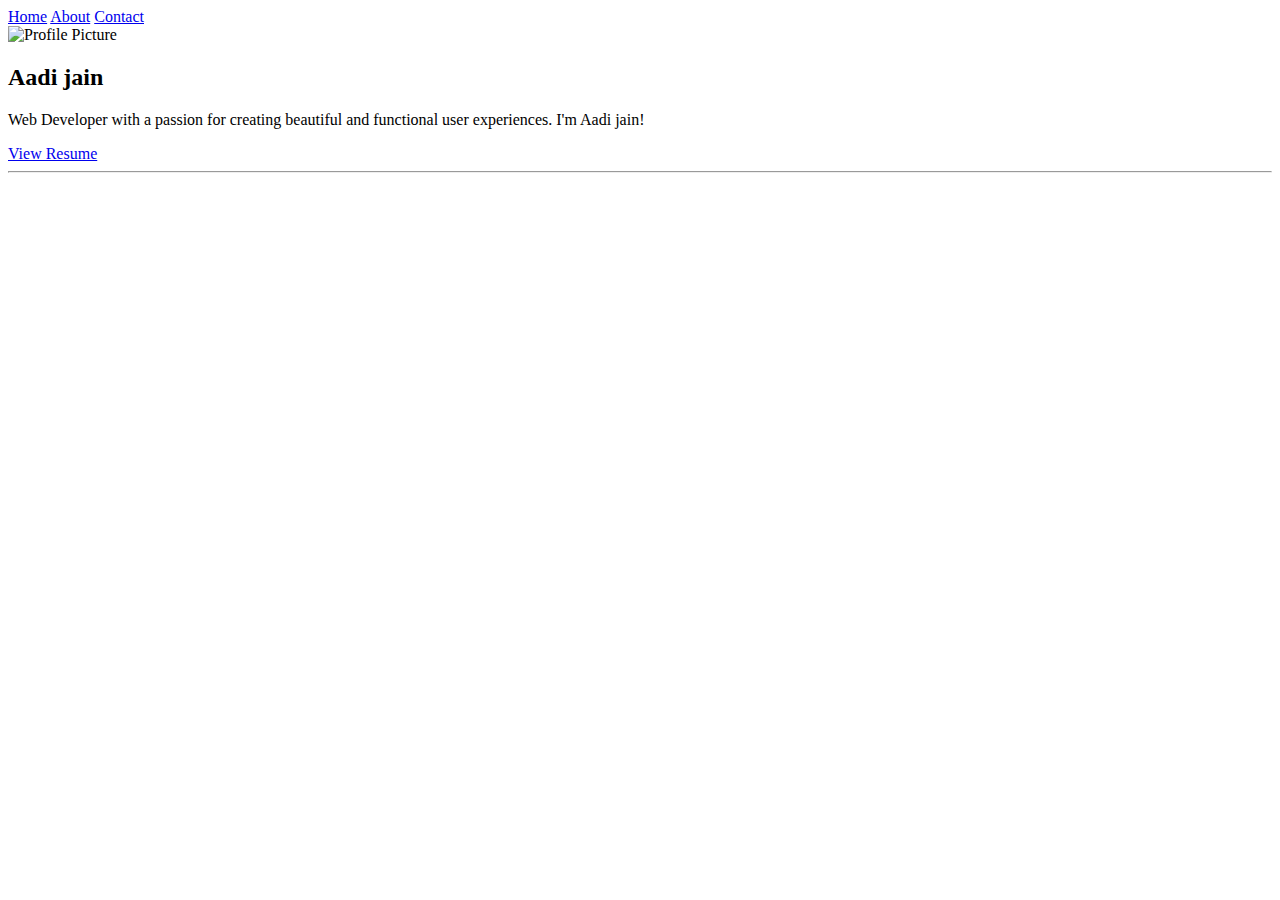
==== index.html @ 3b294fe3 "html file added" ====
<!DOCTYPE html>
<html lang="en">
  <head>
    <meta charset="UTF-8" />
    <meta name="viewport" content="width=device-width, initial-scale=1.0" />
    <title>Aadi's Portfolio</title>
    <link rel="stylesheet" href="style.css" />
    <link rel="stylesheet" href="utility.css" />
  </head>
  <body>
    <div class="hero">
      <div class="navbar">
        <a href="/Home page/index.html">Home</a>
        <a href="/About me/AadiJainResume.pdf" target="_blank">About</a>
        <a href="/Contact me/contact.html">Contact</a>
      </div>
      <div class="glassmorphism">
        <img
          src="images/profile.webp"
          alt="Profile Picture"
          class="profile-pic"
        />
        <div class="intro">
          <h2>Aadi jain</h2>
          <p>
            Web Developer with a passion for creating beautiful and functional
            user experiences. I'm Aadi jain!
          </p>
        </div>
      </div>
      <a href="/About me/AadiJainResume.pdf" target = "_blank" class = "btn2">View Resume</a>
    </div>

    <div class="quotes">

      <div class="heading center" style="color: white;">

      </div>

      <div class="quote center">

      </div>

    </div>
    <hr>
    <script src="script.js"></script>
  </body>
</html>
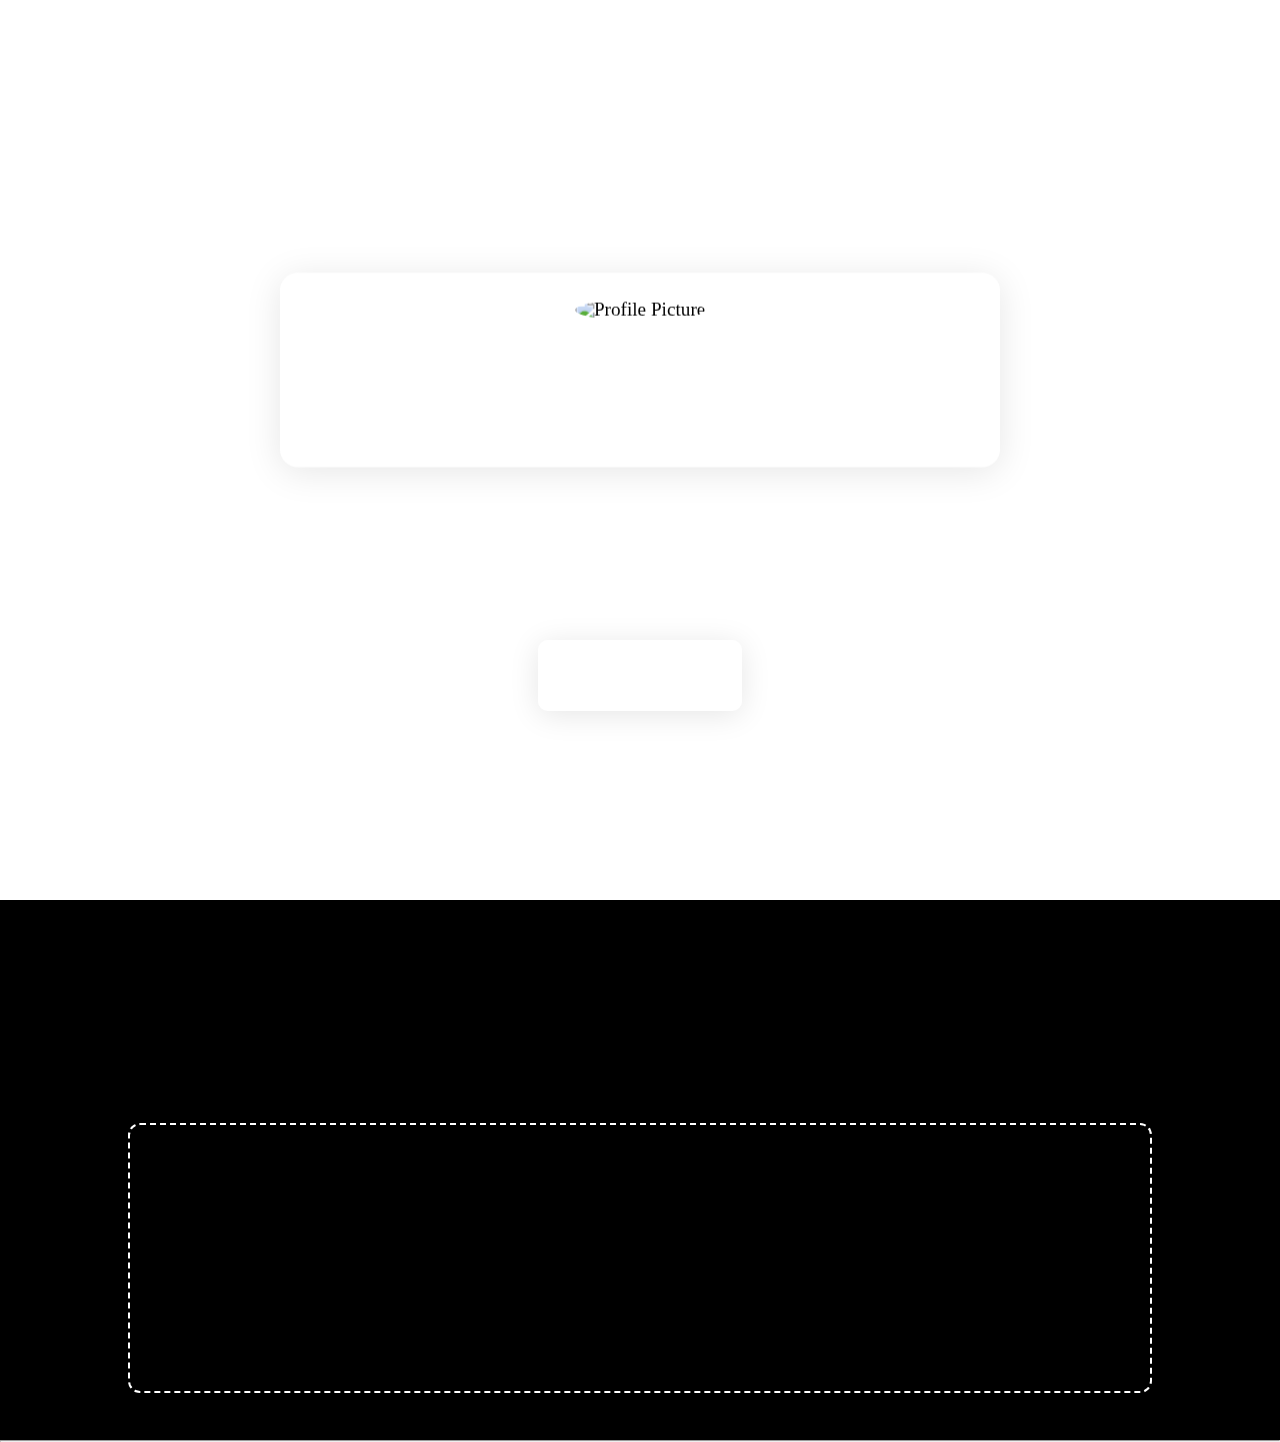
==== commit ef54df3c: "Update index.html" ====
--- a/index.html
+++ b/index.html
@@ -12,7 +12,7 @@
       <div class="navbar">
         <a href="/Home page/index.html">Home</a>
         <a href="/About me/AadiJainResume.pdf" target="_blank">About</a>
-        <a href="/Contact me/contact.html">Contact</a>
+        <a href="contact.html">Contact</a>
       </div>
       <div class="glassmorphism">
         <img
--- a/style.css
+++ b/style.css
@@ -0,0 +1,167 @@
+* {
+    margin: 0;
+    padding: 0;
+    box-sizing: border-box;
+}
+body{
+    overflow-x: hidden;
+    overscroll-behavior: none;
+    -ms-overflow-style: none;
+    scrollbar-width: none;
+    
+}
+.hero {
+    height: 100vh;
+    width: 100vw;
+    background-image: url(images/pexels-adrien-olichon-1257089-2387793.jpg);
+    background-size: cover;
+}
+.navbar {
+    display: flex;
+    justify-content: flex-end;
+    
+    position: fixed; 
+    top: 0; 
+    width: 100%; 
+    padding: 10px; 
+    z-index: 1000;
+}
+
+.navbar a {
+    font-size: 20px;
+    color: white;
+    padding: 14px 50px;
+    text-align: center;
+    text-decoration: none;
+    margin-left: 20px; 
+    position: sticky;
+    top: 0px;
+}
+.navbar a:hover {
+    animation: a 0.8s ease-in-out 0s 1;
+}
+
+@keyframes a {
+    0% {
+        transform: scale(1);
+    }
+    50% {
+        transform: scale(1.2);  
+    }
+    100% {
+        transform: scale(1);
+    }
+}
+@keyframes b {
+    0% {
+        transform: scale(1);
+    }
+    100% {
+        transform: scale(1.2);  
+    }
+    
+}
+
+.glassmorphism {
+    background: rgba(255, 255, 255, 0.1);
+    border-radius: 15px;
+    padding: 20px;
+    max-width: 600px;
+    text-align: center;
+    backdrop-filter: blur(10px);
+    -webkit-backdrop-filter: blur(10px);
+    box-shadow: 0 4px 30px rgba(0, 0, 0, 0.1);
+    transform: scale(1.2);
+    margin-top: 100px;
+    &:hover {
+        cursor: pointer;
+        /* animation: b 1.2s forwards; */
+        
+    }
+}
+.profile-pic {
+    width: 150px;
+    height: 150px;
+    border-radius: 50%;
+    border: 2px solid white;
+    margin-bottom: 20px;
+}
+.intro {
+    color: white;
+}
+.hero {
+    display: flex;
+    flex-direction: column;
+    align-items: center;
+    justify-content: space-evenly;
+}
+h2 {
+    margin-bottom: 17px;
+}
+
+.heroin {
+    height: 100vh;
+    width: 100vw;
+    background-image: url(images/pur.jpg);
+    background-size: cover;
+
+}
+
+
+.btn2{
+    text-decoration: none;
+    color: white;
+    font-size: 18px;
+    font-weight: 650;
+    padding: 25px 50px;
+    /* border: 2px solid white; */
+    border-radius: 10px;
+
+    background: rgba(255, 255, 255, 0.15);
+
+    &:hover {
+        animation: b 1s forwards;
+    }
+    
+    
+    
+    
+    backdrop-filter: blur(10px);
+    -webkit-backdrop-filter: blur(10px);
+    box-shadow: 0 4px 30px rgba(0, 0, 0, 0.1);
+}
+
+
+.quotes{
+    height: 60vh;
+    background-color: black;
+    width: 100vw;
+    display: flex;
+    justify-content: center;
+    align-items:center;
+    flex-wrap: wrap;
+}
+
+.quote{
+
+    height: 50%;
+    width: 80%;
+    border: 2px dashed white;
+    border-radius: 12px;
+    font-size: 22px;
+    font-weight: 700;
+
+
+}
+.heading{
+    height: 15%;
+    width: 80%;
+    
+    border-radius: 15px;
+}
+
+
+
+
+
+
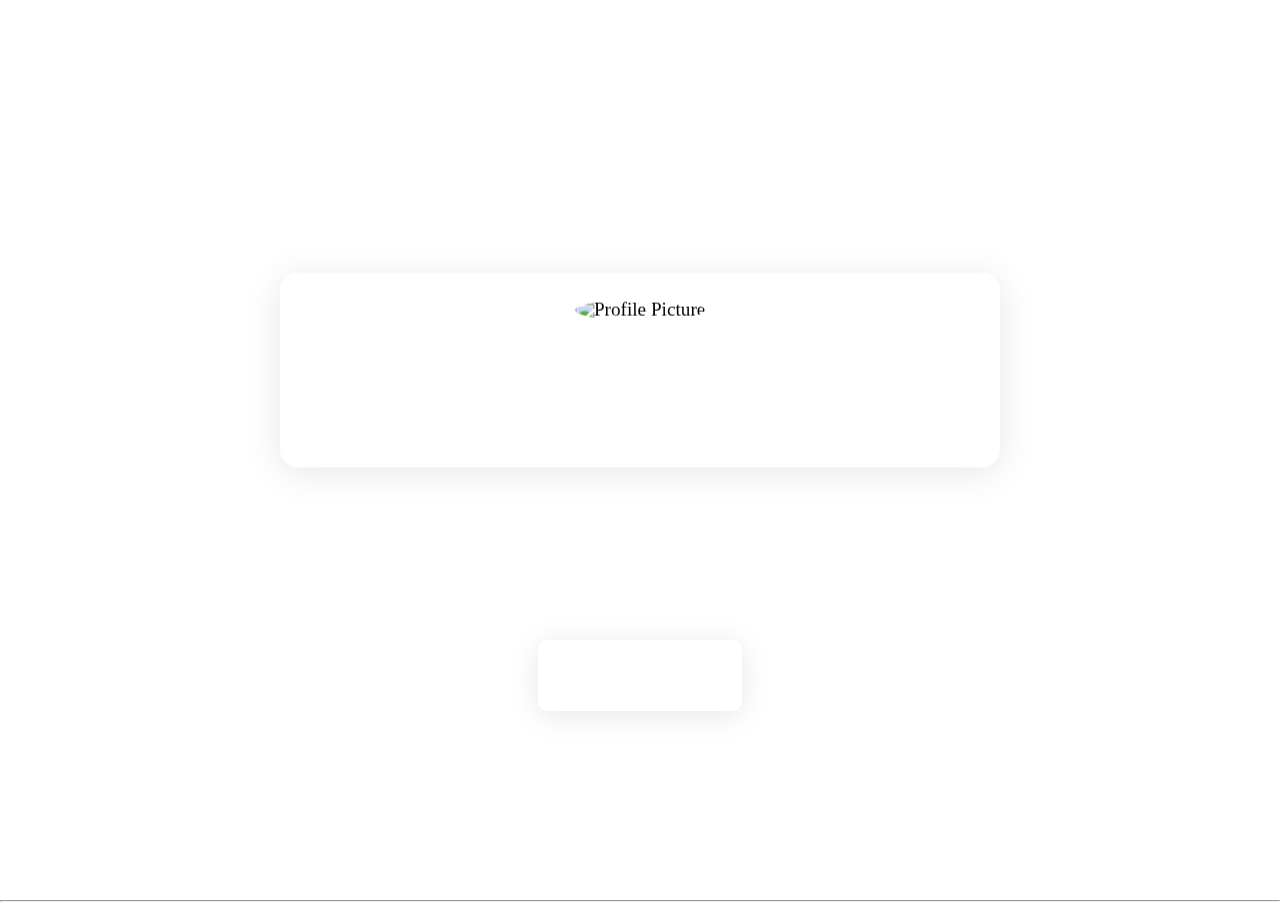
==== commit 587b430f: "updated home page" ====
--- a/index.html
+++ b/index.html
@@ -12,7 +12,7 @@
       <div class="navbar">
         <a href="/Home page/index.html">Home</a>
         <a href="/About me/AadiJainResume.pdf" target="_blank">About</a>
-        <a href="contact.html">Contact</a>
+        <a href="/Contact me/contact.html">Contact</a>
       </div>
       <div class="glassmorphism">
         <img
@@ -31,7 +31,7 @@
       <a href="/About me/AadiJainResume.pdf" target = "_blank" class = "btn2">View Resume</a>
     </div>
 
-    <div class="quotes">
+    <!-- <div class="quotes">
 
       <div class="heading center" style="color: white;">
 
@@ -41,7 +41,7 @@
 
       </div>
 
-    </div>
+    </div> -->
     <hr>
     <script src="script.js"></script>
   </body>
--- a/style.css
+++ b/style.css
@@ -13,7 +13,9 @@
 .hero {
     height: 100vh;
     width: 100vw;
-    background-image: url(images/pexels-adrien-olichon-1257089-2387793.jpg);
+    /* background-image: url(images/pexels-adrien-olichon-1257089-2387793.jpg); */
+    /* background-color: #3F3F3F; */
+    background-image: url(/images/lines.jpeg);
     background-size: cover;
 }
 .navbar {
@@ -150,18 +152,16 @@
     border-radius: 12px;
     font-size: 22px;
     font-weight: 700;
-
+    margin-bottom: 100px ;
 
 }
 .heading{
     height: 15%;
     width: 80%;
-    
+    /* border: 2px solid white; */
     border-radius: 15px;
 }
 
 
 
 
-
-
